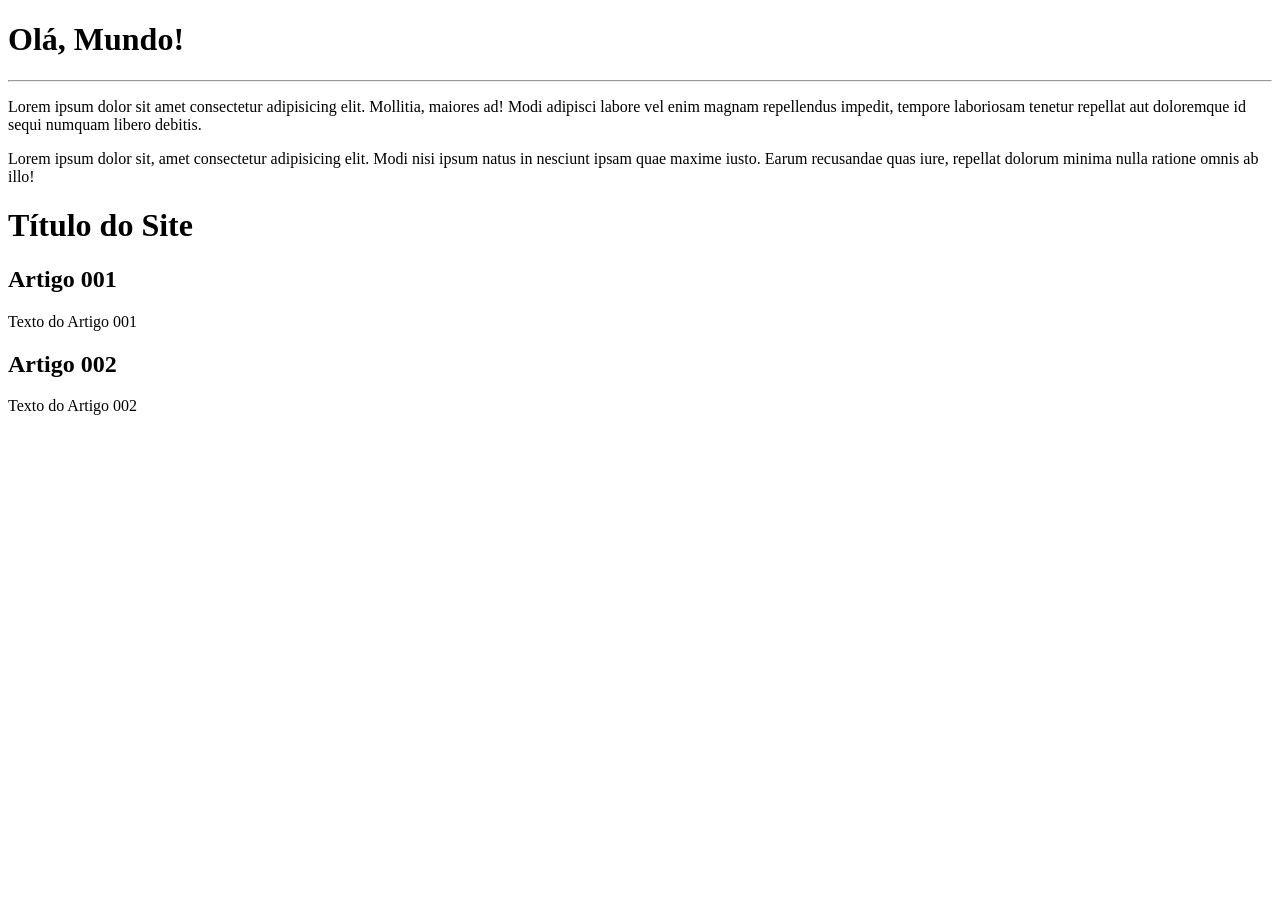
==== site-exemplo/index.html @ 34fa2e3a "Adiciona conteúdo no Index praticando uso das Branches" ====
<!DOCTYPE html>
<html lang="pt-br">
<head>
    <meta charset="UTF-8">
    <meta name="viewport" content="width=device-width, initial-scale=1.0">
    <title>Meu primeiro site em repositório</title>
</head>
<body>
    <h1>Olá, Mundo!</h1>
    <hr>
    <p>Lorem ipsum dolor sit amet consectetur adipisicing elit. Mollitia, maiores ad! Modi adipisci labore vel enim magnam repellendus impedit, tempore laboriosam tenetur repellat aut doloremque id sequi numquam libero debitis.</p>    
    <p>Lorem ipsum dolor sit, amet consectetur adipisicing elit. Modi nisi ipsum natus in nesciunt ipsam quae maxime iusto. Earum recusandae quas iure, repellat dolorum minima nulla ratione omnis ab illo!</p>

    <!--Conteudo de aula de Branches-->
    <main>
        <header>
            <h1>Título do Site</h1>
        </header>

        <article>
            <h2>Artigo 001</h2>
            <p>Texto do Artigo 001</p>
        </article>

        <article>
            <h2>Artigo 002</h2>
            <p>Texto do Artigo 002</p>
        </article>
    </main>
</body>
</html>
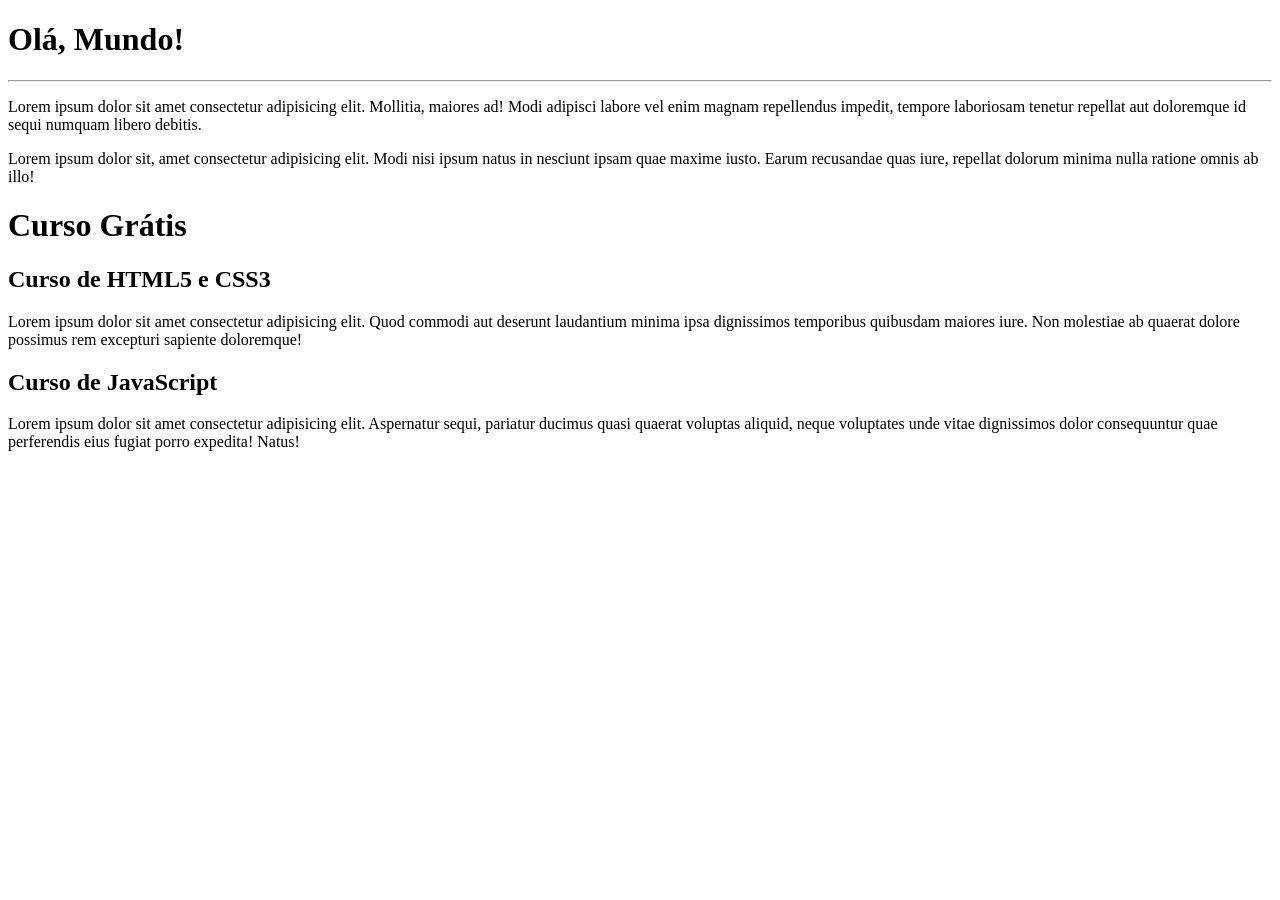
==== commit a922786d: "Comecei a escrever o conteúdo" ====
--- a/site-exemplo/index.html
+++ b/site-exemplo/index.html
@@ -14,17 +14,17 @@
     <!--Conteudo de aula de Branches-->
     <main>
         <header>
-            <h1>Título do Site</h1>
+            <h1>Curso Grátis</h1>
         </header>
 
         <article>
-            <h2>Artigo 001</h2>
-            <p>Texto do Artigo 001</p>
+            <h2>Curso de HTML5 e CSS3</h2>
+            <p>Lorem ipsum dolor sit amet consectetur adipisicing elit. Quod commodi aut deserunt laudantium minima ipsa dignissimos temporibus quibusdam maiores iure. Non molestiae ab quaerat dolore possimus rem excepturi sapiente doloremque!</p>
         </article>
 
         <article>
-            <h2>Artigo 002</h2>
-            <p>Texto do Artigo 002</p>
+            <h2>Curso de JavaScript</h2>
+            <p>Lorem ipsum dolor sit amet consectetur adipisicing elit. Aspernatur sequi, pariatur ducimus quasi quaerat voluptas aliquid, neque voluptates unde vitae dignissimos dolor consequuntur quae perferendis eius fugiat porro expedita! Natus!</p>
         </article>
     </main>
 </body>
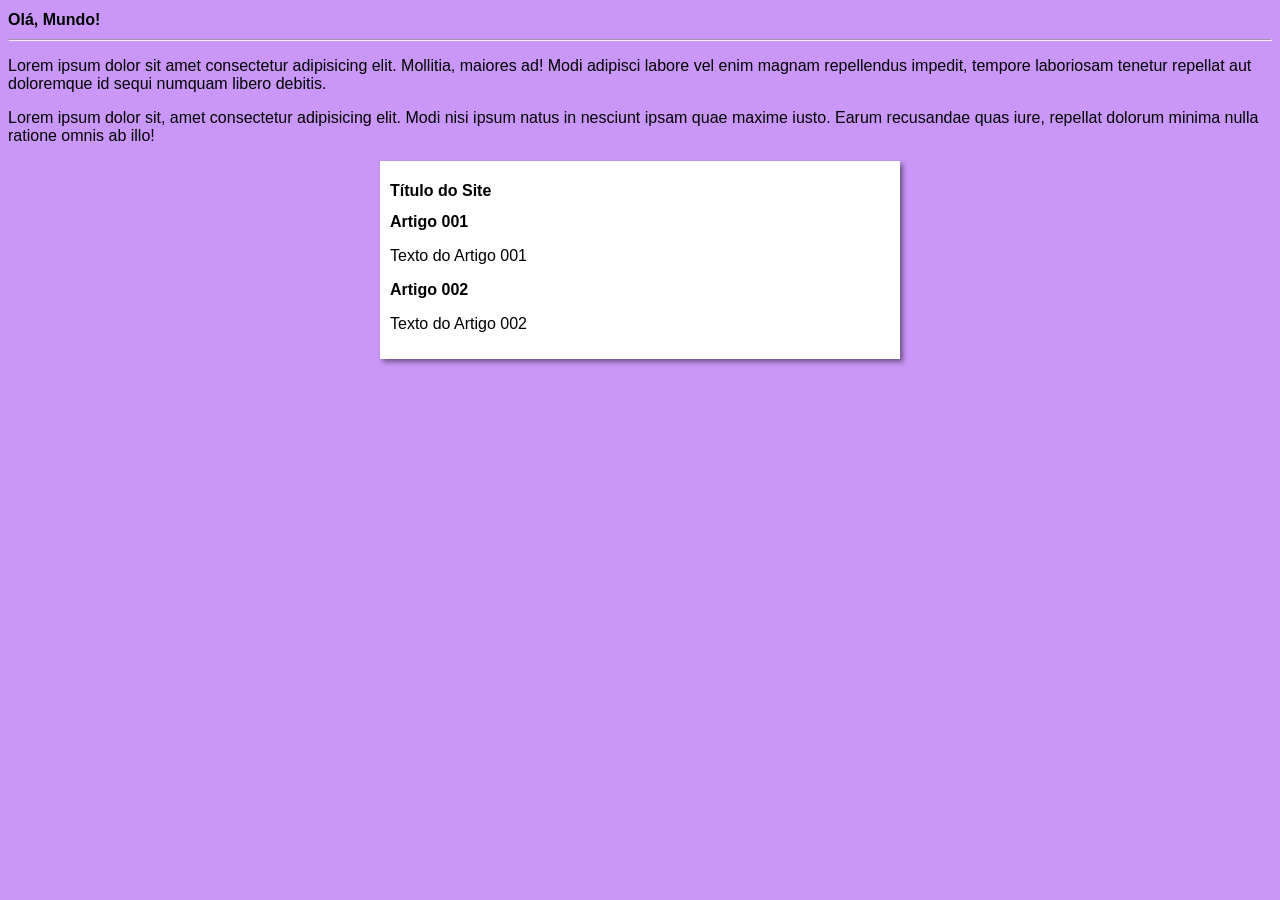
==== commit b87a1280: "Iniciei o design" ====
--- a/site-exemplo/index.html
+++ b/site-exemplo/index.html
@@ -4,6 +4,8 @@
     <meta charset="UTF-8">
     <meta name="viewport" content="width=device-width, initial-scale=1.0">
     <title>Meu primeiro site em repositório</title>
+    <link rel="stylesheet" href="estilos/style.css">
+
 </head>
 <body>
     <h1>Olá, Mundo!</h1>
@@ -14,17 +16,17 @@
     <!--Conteudo de aula de Branches-->
     <main>
         <header>
-            <h1>Curso Grátis</h1>
+            <h1>Título do Site</h1>
         </header>
 
         <article>
-            <h2>Curso de HTML5 e CSS3</h2>
-            <p>Lorem ipsum dolor sit amet consectetur adipisicing elit. Quod commodi aut deserunt laudantium minima ipsa dignissimos temporibus quibusdam maiores iure. Non molestiae ab quaerat dolore possimus rem excepturi sapiente doloremque!</p>
+            <h2>Artigo 001</h2>
+            <p>Texto do Artigo 001</p>
         </article>
 
         <article>
-            <h2>Curso de JavaScript</h2>
-            <p>Lorem ipsum dolor sit amet consectetur adipisicing elit. Aspernatur sequi, pariatur ducimus quasi quaerat voluptas aliquid, neque voluptates unde vitae dignissimos dolor consequuntur quae perferendis eius fugiat porro expedita! Natus!</p>
+            <h2>Artigo 002</h2>
+            <p>Texto do Artigo 002</p>
         </article>
     </main>
 </body>
--- a/site-exemplo/estilos/style.css
+++ b/site-exemplo/estilos/style.css
@@ -0,0 +1,16 @@
+* {
+    font-family: Arial, Helvetica, sans-serif;
+    font-size: 16px;
+}
+
+body {
+    background-color: rgb(201, 151, 248);
+}
+
+main {
+    background-color: white;
+    width: 500px;
+    margin: auto;
+    padding: 10px;
+    box-shadow: 3px 3px 5px rgba(0, 0, 0, 0.452);
+}
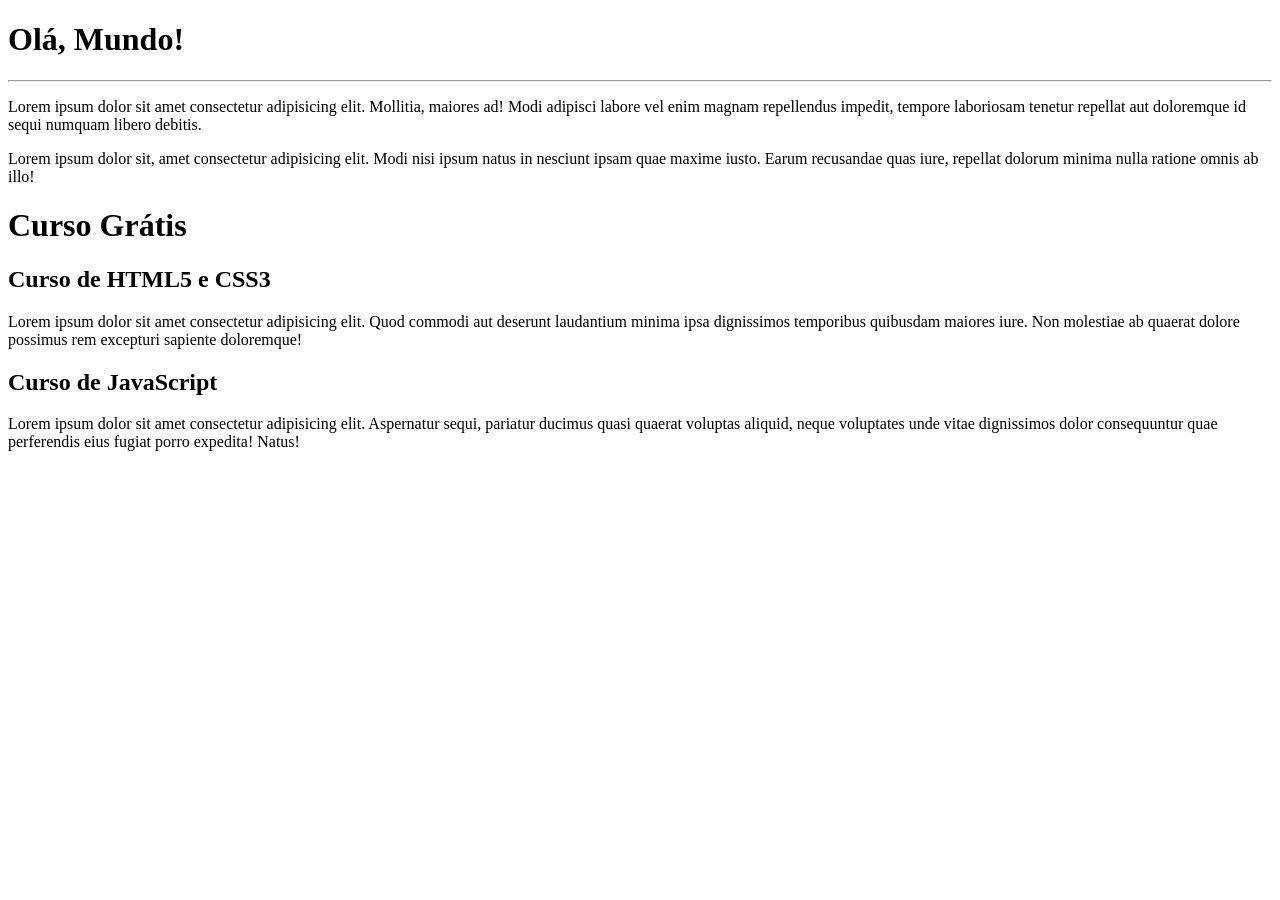
==== commit d3f0fb6f: "Altera titulo do index professor havia esquecido de alterar o titulo pra gente ver os arquivos confl" ====
--- a/site-exemplo/index.html
+++ b/site-exemplo/index.html
@@ -3,9 +3,7 @@
 <head>
     <meta charset="UTF-8">
     <meta name="viewport" content="width=device-width, initial-scale=1.0">
-    <title>Meu primeiro site em repositório</title>
-    <link rel="stylesheet" href="estilos/style.css">
-
+    <title>Site CursoeVideo</title>
 </head>
 <body>
     <h1>Olá, Mundo!</h1>
@@ -16,17 +14,17 @@
     <!--Conteudo de aula de Branches-->
     <main>
         <header>
-            <h1>Título do Site</h1>
+            <h1>Curso Grátis</h1>
         </header>
 
         <article>
-            <h2>Artigo 001</h2>
-            <p>Texto do Artigo 001</p>
+            <h2>Curso de HTML5 e CSS3</h2>
+            <p>Lorem ipsum dolor sit amet consectetur adipisicing elit. Quod commodi aut deserunt laudantium minima ipsa dignissimos temporibus quibusdam maiores iure. Non molestiae ab quaerat dolore possimus rem excepturi sapiente doloremque!</p>
         </article>
 
         <article>
-            <h2>Artigo 002</h2>
-            <p>Texto do Artigo 002</p>
+            <h2>Curso de JavaScript</h2>
+            <p>Lorem ipsum dolor sit amet consectetur adipisicing elit. Aspernatur sequi, pariatur ducimus quasi quaerat voluptas aliquid, neque voluptates unde vitae dignissimos dolor consequuntur quae perferendis eius fugiat porro expedita! Natus!</p>
         </article>
     </main>
 </body>
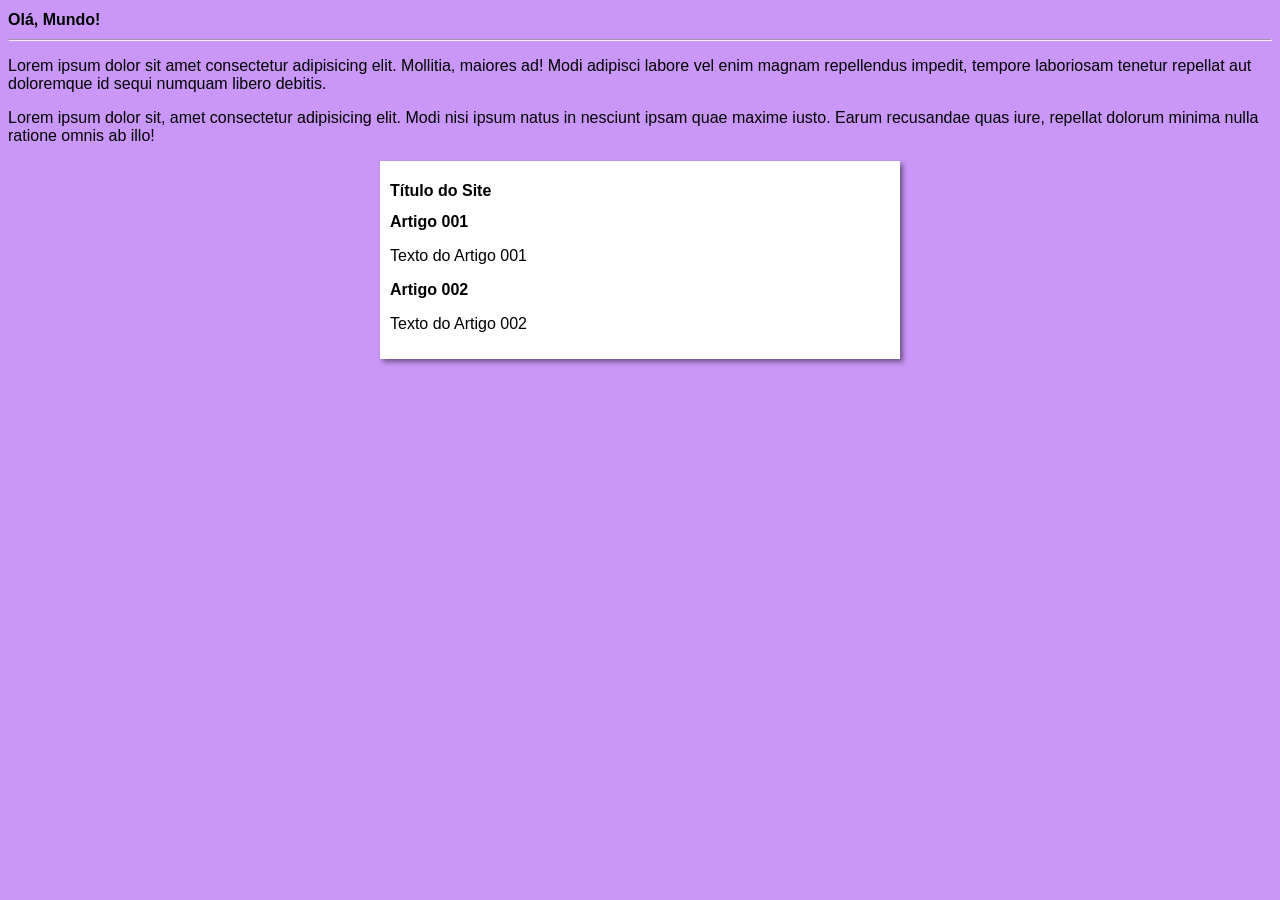
==== commit 2ff6f65b: "Adiciona titulo no index" ====
--- a/site-exemplo/index.html
+++ b/site-exemplo/index.html
@@ -3,7 +3,9 @@
 <head>
     <meta charset="UTF-8">
     <meta name="viewport" content="width=device-width, initial-scale=1.0">
-    <title>Site CursoeVideo</title>
+    <title>Curso em Video</title>
+    <link rel="stylesheet" href="estilos/style.css">
+
 </head>
 <body>
     <h1>Olá, Mundo!</h1>
@@ -14,17 +16,17 @@
     <!--Conteudo de aula de Branches-->
     <main>
         <header>
-            <h1>Curso Grátis</h1>
+            <h1>Título do Site</h1>
         </header>
 
         <article>
-            <h2>Curso de HTML5 e CSS3</h2>
-            <p>Lorem ipsum dolor sit amet consectetur adipisicing elit. Quod commodi aut deserunt laudantium minima ipsa dignissimos temporibus quibusdam maiores iure. Non molestiae ab quaerat dolore possimus rem excepturi sapiente doloremque!</p>
+            <h2>Artigo 001</h2>
+            <p>Texto do Artigo 001</p>
         </article>
 
         <article>
-            <h2>Curso de JavaScript</h2>
-            <p>Lorem ipsum dolor sit amet consectetur adipisicing elit. Aspernatur sequi, pariatur ducimus quasi quaerat voluptas aliquid, neque voluptates unde vitae dignissimos dolor consequuntur quae perferendis eius fugiat porro expedita! Natus!</p>
+            <h2>Artigo 002</h2>
+            <p>Texto do Artigo 002</p>
         </article>
     </main>
 </body>
--- a/site-exemplo/estilos/style.css
+++ b/site-exemplo/estilos/style.css
@@ -0,0 +1,16 @@
+* {
+    font-family: Arial, Helvetica, sans-serif;
+    font-size: 16px;
+}
+
+body {
+    background-color: rgb(201, 151, 248);
+}
+
+main {
+    background-color: white;
+    width: 500px;
+    margin: auto;
+    padding: 10px;
+    box-shadow: 3px 3px 5px rgba(0, 0, 0, 0.452);
+}
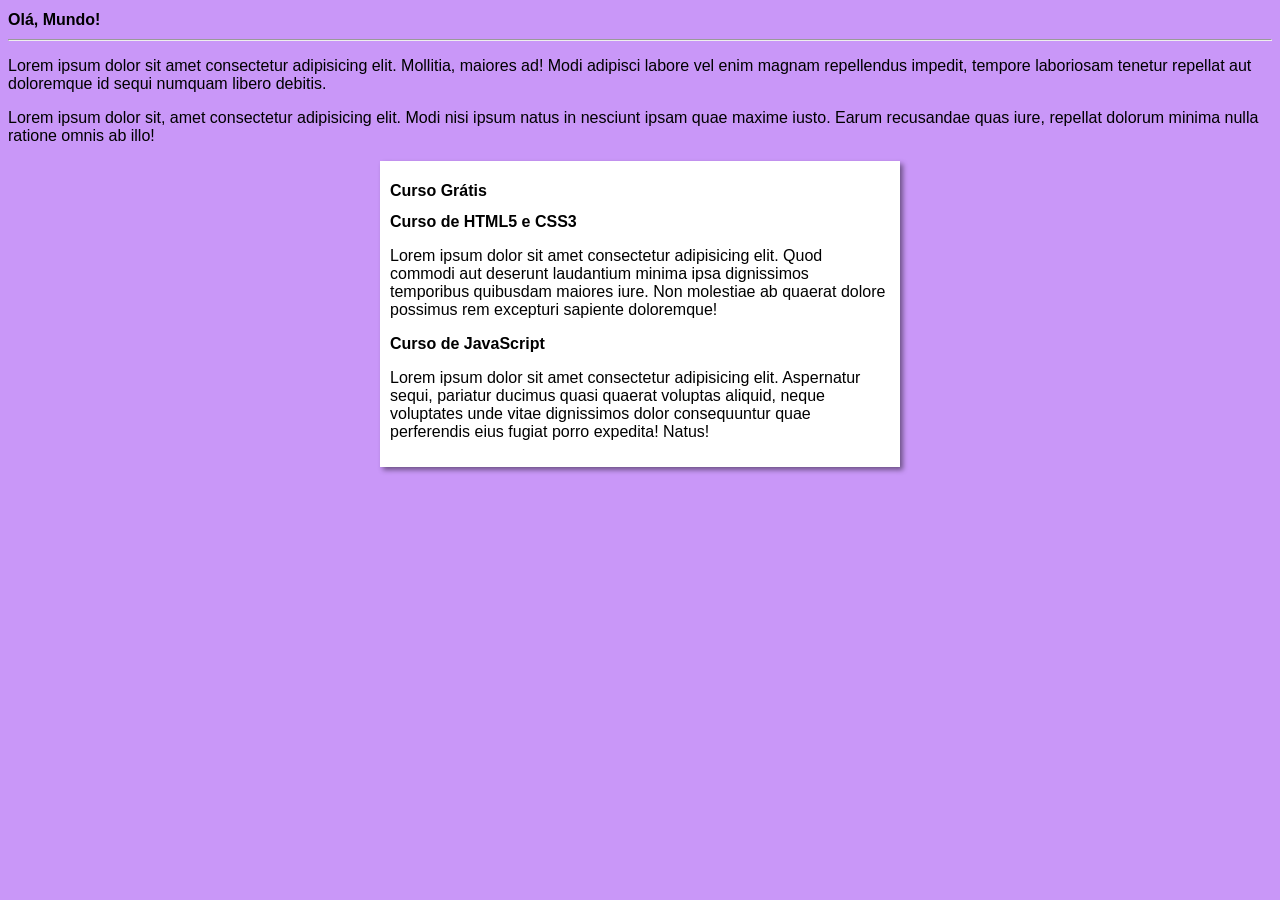
==== commit 51133e71: "Merge branch 'design'" ====
--- a/site-exemplo/index.html
+++ b/site-exemplo/index.html
@@ -16,17 +16,17 @@
     <!--Conteudo de aula de Branches-->
     <main>
         <header>
-            <h1>Título do Site</h1>
+            <h1>Curso Grátis</h1>
         </header>
 
         <article>
-            <h2>Artigo 001</h2>
-            <p>Texto do Artigo 001</p>
+            <h2>Curso de HTML5 e CSS3</h2>
+            <p>Lorem ipsum dolor sit amet consectetur adipisicing elit. Quod commodi aut deserunt laudantium minima ipsa dignissimos temporibus quibusdam maiores iure. Non molestiae ab quaerat dolore possimus rem excepturi sapiente doloremque!</p>
         </article>
 
         <article>
-            <h2>Artigo 002</h2>
-            <p>Texto do Artigo 002</p>
+            <h2>Curso de JavaScript</h2>
+            <p>Lorem ipsum dolor sit amet consectetur adipisicing elit. Aspernatur sequi, pariatur ducimus quasi quaerat voluptas aliquid, neque voluptates unde vitae dignissimos dolor consequuntur quae perferendis eius fugiat porro expedita! Natus!</p>
         </article>
     </main>
 </body>
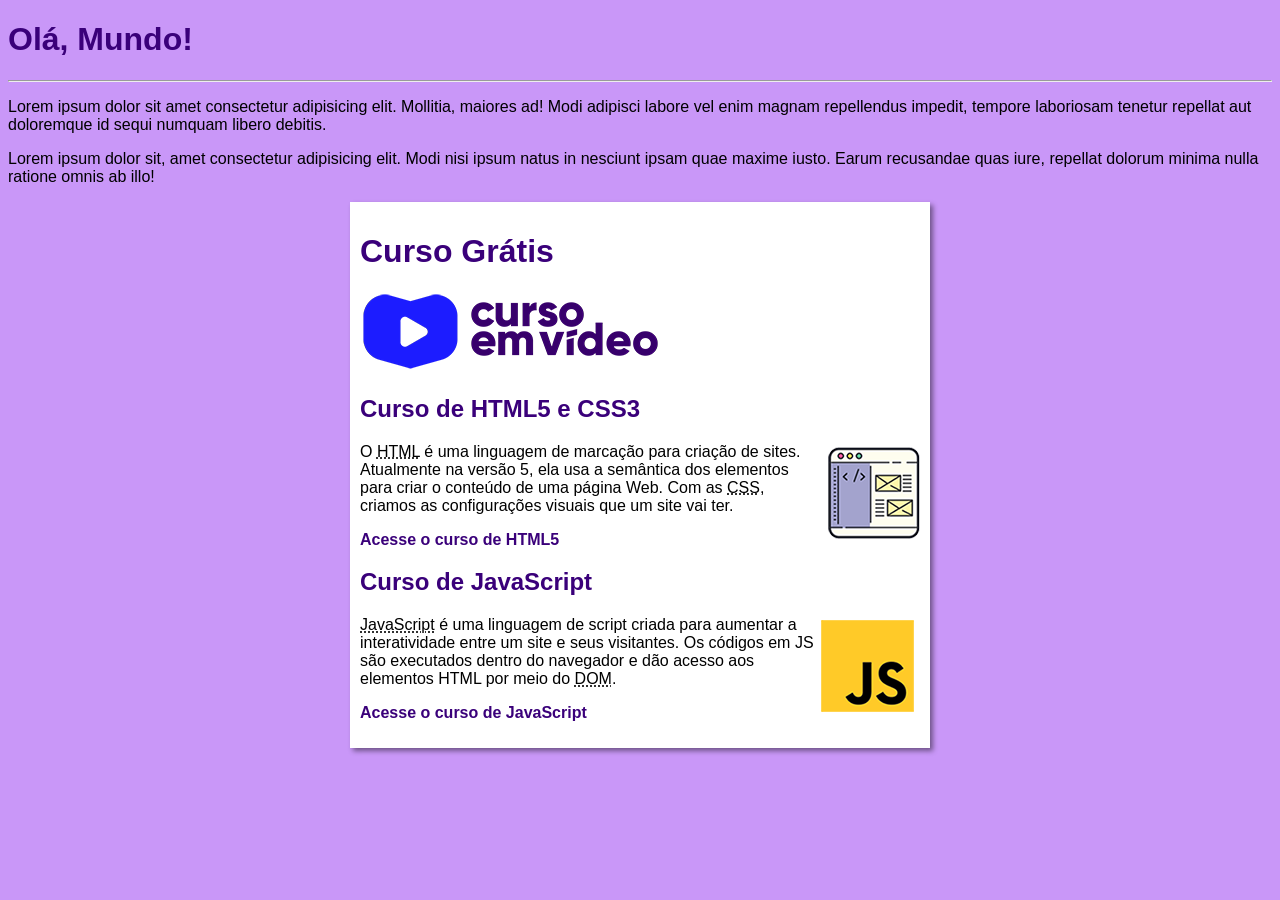
==== commit 78fc3d9d: "Adiciona conteúdo no index e no style e cria as páginas HTML e JavaScript" ====
--- a/site-exemplo/index.html
+++ b/site-exemplo/index.html
@@ -8,25 +8,31 @@
 
 </head>
 <body>
+    <!--Conteudo da primeira aula do curso de Git/GitHub-->
     <h1>Olá, Mundo!</h1>
     <hr>
     <p>Lorem ipsum dolor sit amet consectetur adipisicing elit. Mollitia, maiores ad! Modi adipisci labore vel enim magnam repellendus impedit, tempore laboriosam tenetur repellat aut doloremque id sequi numquam libero debitis.</p>    
     <p>Lorem ipsum dolor sit, amet consectetur adipisicing elit. Modi nisi ipsum natus in nesciunt ipsam quae maxime iusto. Earum recusandae quas iure, repellat dolorum minima nulla ratione omnis ab illo!</p>
 
-    <!--Conteudo de aula de Branches-->
+    <!--Conteudo da aula de Branches penultima do curso e o de hospedagem gratis no GitHub Pages, sendo este o conteudo da aula final do Curso de Git/GitHub-->
     <main>
         <header>
             <h1>Curso Grátis</h1>
+            <img src="imagens/curso-em-video-cor.png" alt="Curso em Vídeo">
         </header>
 
         <article>
             <h2>Curso de HTML5 e CSS3</h2>
-            <p>Lorem ipsum dolor sit amet consectetur adipisicing elit. Quod commodi aut deserunt laudantium minima ipsa dignissimos temporibus quibusdam maiores iure. Non molestiae ab quaerat dolore possimus rem excepturi sapiente doloremque!</p>
+            <img class="lado" src="imagens/curso-html-css.png" alt="Curso HTML">
+            <p>O <abbr title="HyperText Markup Language">HTML</abbr> é uma linguagem de marcação para criação de sites. Atualmente na versão 5, ela usa a semântica dos elementos para criar o conteúdo de uma página Web. Com as <abbr title="Cascading Style Sheets">CSS</abbr>, criamos as configurações visuais que um site vai ter.</p>
+            <p><a href="curso-html.html">Acesse o curso de HTML5</a></p>
         </article>
 
         <article>
             <h2>Curso de JavaScript</h2>
-            <p>Lorem ipsum dolor sit amet consectetur adipisicing elit. Aspernatur sequi, pariatur ducimus quasi quaerat voluptas aliquid, neque voluptates unde vitae dignissimos dolor consequuntur quae perferendis eius fugiat porro expedita! Natus!</p>
+            <img class="lado" src="imagens/curso-javascript.png" alt="Curso JS">
+            <p><abbr title="JavaScript">JavaScript</abbr> é uma linguagem de script criada para aumentar a interatividade entre um site e seus visitantes. Os códigos em JS são executados dentro do navegador e dão acesso aos elementos HTML por meio do <abbr title="Document Object Model">DOM</abbr>.</p>
+            <p><a href="curso-js.html">Acesse o curso de JavaScript</a></p>
         </article>
     </main>
 </body>
--- a/site-exemplo/estilos/style.css
+++ b/site-exemplo/estilos/style.css
@@ -9,8 +9,33 @@
 
 main {
     background-color: white;
-    width: 500px;
+    width: 560px;
     margin: auto;
     padding: 10px;
     box-shadow: 3px 3px 5px rgba(0, 0, 0, 0.452);
+}
+
+h1 {
+    font-size: 2em;
+    color: rgb(58, 0 , 122);
+}
+
+h2 {
+    font-size: 1.5em;
+    color: rgb(58, 0 , 122);
+}
+
+img.lado {
+    float: right;
+}
+
+a {
+    text-decoration: none;
+    font-weight: bold;
+    color: rgb(58, 0 , 122);
+}
+
+a:hover {
+    text-decoration: underline;
+    color: rgb(26, 26 , 255);
 }
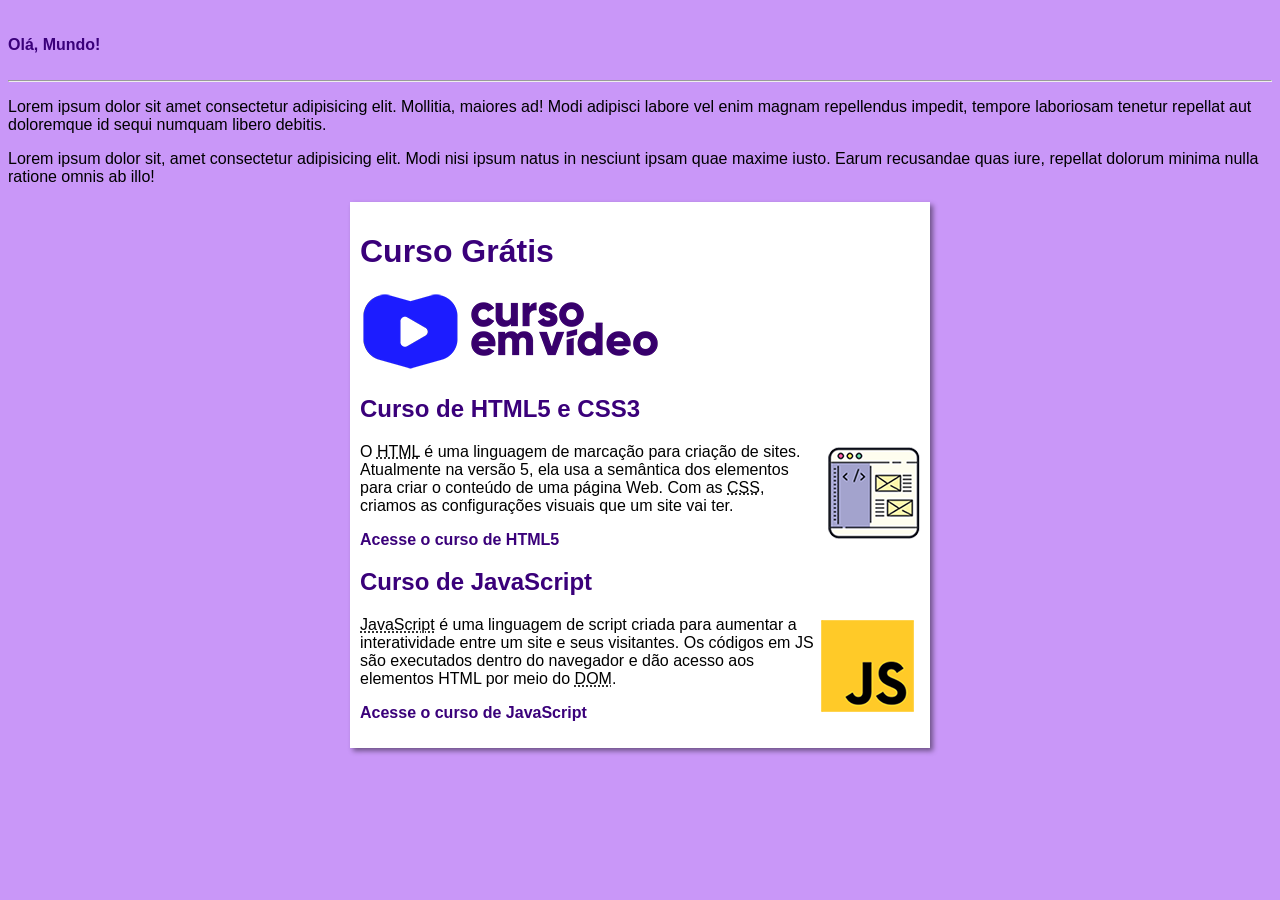
==== commit 9ed53f81: "adicionado link no index" ====
--- a/site-exemplo/index.html
+++ b/site-exemplo/index.html
@@ -9,7 +9,7 @@
 </head>
 <body>
     <!--Conteudo da primeira aula do curso de Git/GitHub-->
-    <h1>Olá, Mundo!</h1>
+    <h1><a href="https://danielxz22.github.io/Ola-Mundo/">Olá, Mundo!</a></h1>
     <hr>
     <p>Lorem ipsum dolor sit amet consectetur adipisicing elit. Mollitia, maiores ad! Modi adipisci labore vel enim magnam repellendus impedit, tempore laboriosam tenetur repellat aut doloremque id sequi numquam libero debitis.</p>    
     <p>Lorem ipsum dolor sit, amet consectetur adipisicing elit. Modi nisi ipsum natus in nesciunt ipsam quae maxime iusto. Earum recusandae quas iure, repellat dolorum minima nulla ratione omnis ab illo!</p>
